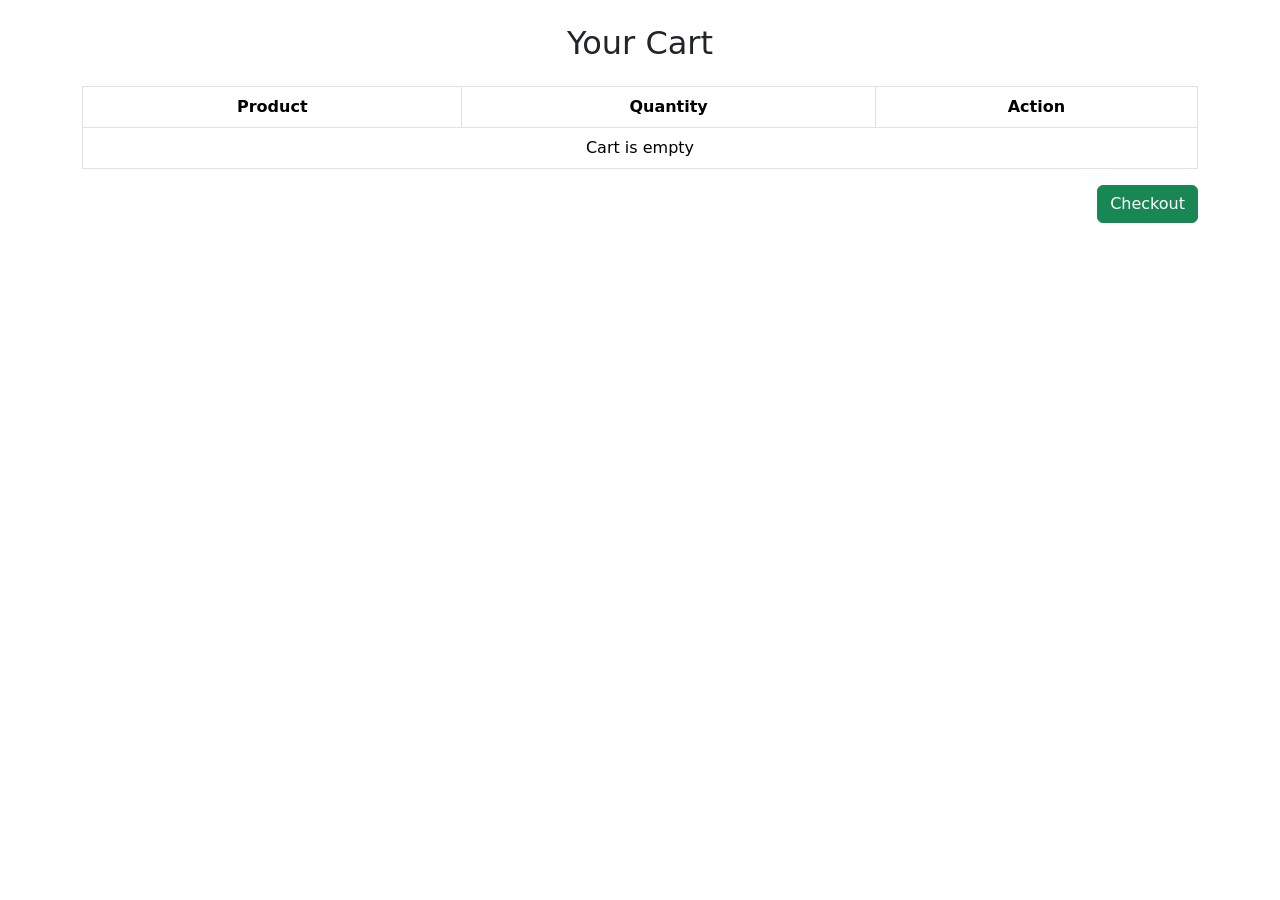
==== HTML/cart.html @ af7c8005 "login and register completed" ====
<!DOCTYPE html>
<html lang="en">
<head>
  <meta charset="UTF-8">
  <title>Cart</title>
  <link href="https://cdn.jsdelivr.net/npm/bootstrap@5.0.2/dist/css/bootstrap.min.css" rel="stylesheet">
</head>

<body class="container py-4">

<h2 class="text-center mb-4">Your Cart</h2>

<table class="table table-bordered text-center">
  <thead>
    <tr>
      <th>Product</th>
      <th>Quantity</th>
      <th>Action</th>
    </tr>
  </thead>
  <tbody id="cart-body"></tbody>
</table>

<h3 id="total-price" class="text-end"></h3>

<div class="text-end mt-3">
  <button class="btn btn-success" onclick="checkout()">Checkout</button>
</div>

<script src="../JS/cart.js"></script>

</body>
</html>
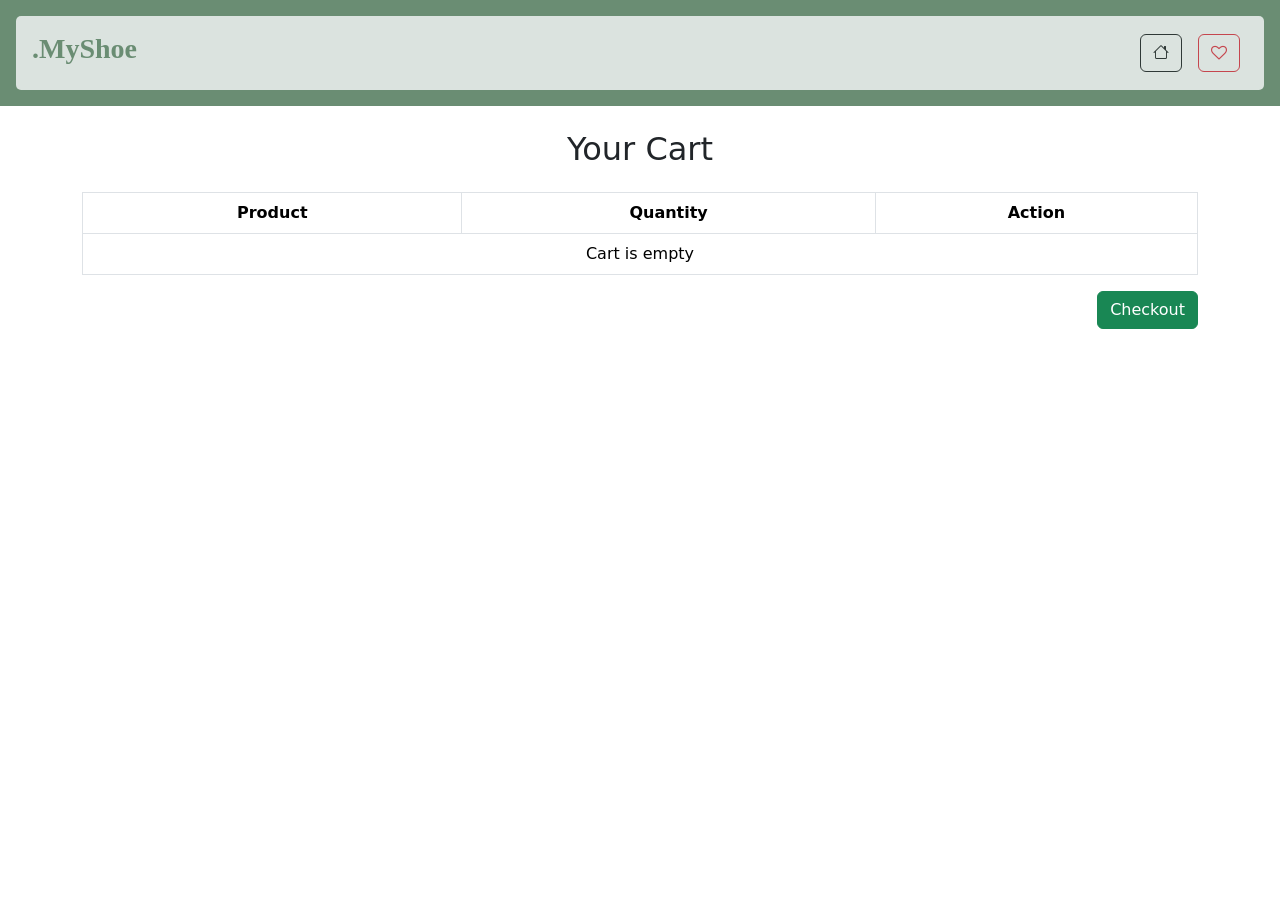
==== commit dcf44970: "search partially completed" ====
--- a/HTML/cart.html
+++ b/HTML/cart.html
@@ -1,33 +1,99 @@
-<!DOCTYPE html>
+<!doctype html>
 <html lang="en">
-<head>
-  <meta charset="UTF-8">
-  <title>Cart</title>
-  <link href="https://cdn.jsdelivr.net/npm/bootstrap@5.0.2/dist/css/bootstrap.min.css" rel="stylesheet">
-</head>
+  <head>
+    <meta charset="UTF-8" />
+    <title>Cart</title>
+    <link rel="stylesheet" href="../CSS/style.css" />
+    <link
+      href="https://cdn.jsdelivr.net/npm/bootstrap@5.0.2/dist/css/bootstrap.min.css"
+      rel="stylesheet"
+      integrity="sha384-EVSTQN3/azprG1Anm3QDgpJLIm9Nao0Yz1ztcQTwFspd3yD65VohhpuuCOmLASjC"
+      crossorigin="anonymous"
+    />
+    <link
+      href="https://cdn.jsdelivr.net/npm/bootstrap-icons@1.11.3/font/bootstrap-icons.css"
+      rel="stylesheet"
+    />
+    <script
+      src="https://cdn.jsdelivr.net/npm/bootstrap@5.0.2/dist/js/bootstrap.bundle.min.js"
+      integrity="sha384-MrcW6ZMFYlzcLA8Nl+NtUVF0sA7MsXsP1UyJoMp4YLEuNSfAP+JcXn/tWtIaxVXM"
+      crossorigin="anonymous"
+    ></script>
+    <link
+      rel="stylesheet"
+      href="https://cdnjs.cloudflare.com/ajax/libs/font-awesome/4.7.0/css/font-awesome.min.css"
+    />
+    <link rel="stylesheet" href="https://cloudflare.com" />
+  </head>
+  <body>
+    <header class="container-fluid p-3 text">
+      <nav class="navbar  navbar-light bg-light p-3">
+        <!-- Brand -->
+        <h1 class="brand fw-bold">.MyShoe</h1>
+        <div >          
+          <div class="d-flex align-items-end ms-auto">
+            <!-- <a
+              href="cart.html"
+              class="btn btn-outline-dark me-3 position-relative"
+            >
+              <i class="bi bi-cart4"></i>
+              <span
+                id="cart-count"
+                class="position-absolute top-0 start-100 translate-middle badge rounded-pill bg-danger"
+              >
+                0
+              </span>
+            </a> -->
 
-<body class="container py-4">
+            <!--Go to Home -->
+            <a href="../HTML/../HTML/index.html"  class="btn btn-outline-dark me-3">
+               <i class="bi bi-house"></i>
+            </a>
 
-<h2 class="text-center mb-4">Your Cart</h2>
+            <!-- Wishlist -->
+            <a href="./wishlist.html"  class="btn btn-outline-danger me-2">
+               <i class="fa fa-heart-o"></i>
+            </a>
+            <!-- Login -->
+            <!-- Login Button -->
+            <!-- <a href="../HTML/login.html" id="loginBtn" class="btn btn-outline-dark ms-2">
+              <i class="bi bi-person"></i>
+            </a> -->
+            
+            <!-- Logout Button -->
+            <!-- <button
+              onclick="logout()"
+              id="logoutBtn"
+              class="btn btn-danger ms-2  "
+            >
+              <i class="fa fa-sign-out"></i>
+            </button> -->
 
-<table class="table table-bordered text-center">
-  <thead>
-    <tr>
-      <th>Product</th>
-      <th>Quantity</th>
-      <th>Action</th>
-    </tr>
-  </thead>
-  <tbody id="cart-body"></tbody>
-</table>
-
-<h3 id="total-price" class="text-end"></h3>
-
-<div class="text-end mt-3">
-  <button class="btn btn-success" onclick="checkout()">Checkout</button>
-</div>
-
-<script src="../JS/cart.js"></script>
-
-</body>
-</html>+            
+          </div>
+        </div>
+      </nav>
+    </header>
+    
+    <div  class="container py-4">
+      <h2 class="text-center mb-4">Your Cart</h2>
+    <table class="table table-bordered text-center">
+      <thead>
+        <tr>
+          <th>Product</th>
+          <th>Quantity</th>
+          <th>Action</th>
+        </tr>
+      </thead>
+      
+      <tbody id="cart-body"></tbody>
+    </table>
+    <h3 id="total-price" class="text-end"></h3>
+    <div class="text-end mt-3">
+      <button class="btn btn-success" onclick="checkout()">Checkout</button>
+    </div>
+    </div>
+    <script src="../JS/cart.js"></script>
+    <script src="../JS/script.js"></script>
+  </body>
+</html>
--- a/CSS/style.css
+++ b/CSS/style.css
@@ -0,0 +1,184 @@
+:root{
+    --primary:#6A8D73;
+    --secondary:#F4FDD9;
+}
+*{
+    margin: 0;
+    padding: 0;
+    box-sizing: border-box;
+}
+html{
+    scroll-behavior: smooth;
+}
+
+.wishlist i{
+    position: absolute;
+    top: 10px;
+    right: 10px;
+    /* padding: 10px; */
+    border: none;
+    color: whitesmoke;
+}
+.wishlist i:hover{
+    color: red;
+}
+/* HEADER  */
+
+header,footer{
+    background-color: var(--primary);
+    color: var(--secondary);
+}
+header{
+    position: sticky;
+    top: 0;
+    z-index: 1;
+}
+nav{
+    background-color: var(--secondary);
+    opacity: 80%;
+    border-radius: 5px;
+    z-index: 2;
+}
+nav h1{
+    color:var(--primary);
+    font-family: cursive;
+    font-weight: bold;
+    font-size: 1.75rem;
+    padding-right: 3rem;
+}
+.navbar-nav .nav-link {
+    font-weight: 600;
+}
+
+.navbar .form-select {
+    border: none;
+    box-shadow: none;
+    /* padding: 0; */
+    background: transparent;
+    font-weight: 600;
+}
+
+.navbar .form-select:focus {
+  box-shadow: none;
+}
+
+/* MAIN  */
+main{
+    color: var(--primary);
+    background-color: var(--secondary);
+}
+
+.slide-image img{
+    /* height: 45%; */
+    max-height: 400px;
+    min-height: 200px;
+    
+
+}
+.category img{
+    border-radius: 50%;
+}
+.category-circle i{
+    text-align: center;
+
+    min-width: 80px;
+    min-height: 80px;
+    
+    border-radius: 50%;
+    border: 1px solid;
+    padding: 1rem;
+    color: var(--secondary);
+    background-color: var(--primary);
+}
+.category-circle a{
+    text-decoration: none;
+    color: var(--secondary);
+}
+
+
+.container .title {
+    color: var(--secondary);
+    background-color: var(--primary);
+}
+.scroll-container{
+    display: flex;
+    flex-wrap: nowrap;
+    overflow-x: auto;
+    overflow-y: hidden;
+    gap: 2rem;
+    padding: 15px;
+    scroll-behavior: smooth;
+    -webkit-overflow-scrolling: touch;
+    scroll-snap-type: x mandatory;
+    -ms-overflow-style: none;
+    scrollbar-width: none;
+}
+.scroll-container::-webkit-scrollbar{
+    display: none;
+}
+.card{
+    flex: 0 0 auto;
+    width: 85%;
+    max-width: 250px;
+    scroll-snap-align: start;
+    transition: transform 3s ease;
+}
+
+.card img{
+    height: 200px;
+    border-bottom: 1px solid;
+}
+@media (min-witdh:768px) {
+    .card{
+        width: 45%;
+    }
+}@media (min-witdh:992px) {
+    .card{
+        width: 300px;
+        height: auto;
+    }
+}
+.price{
+    cursor:default;
+}
+.price h6:hover{
+    color: var(--primary);
+}
+.price span{
+    color: red;
+}
+.main-details{
+    /* border: 1px solid; */
+    border-radius: 10px;
+    box-shadow: 0 0 5px black;
+
+}
+/* FOOTER  */
+.point{
+    color: var(--secondary);
+    display: flex;
+    flex-direction: column;
+    list-style-type: none;
+    cursor: pointer;
+    padding: 0;
+    opacity: 50%;
+}
+.point li{
+    padding: .5rem 0;
+}
+.point li:hover{
+    opacity: 100%;
+}
+.footer-end{
+    font-weight: bold;
+    border-top: 1px solid;
+    display: flex;
+    flex-direction: row;
+    justify-content: space-between;
+    align-items: center;
+}
+.social-icon{
+    display: flex;
+    justify-content: space-around;
+    list-style-type: none;
+}
